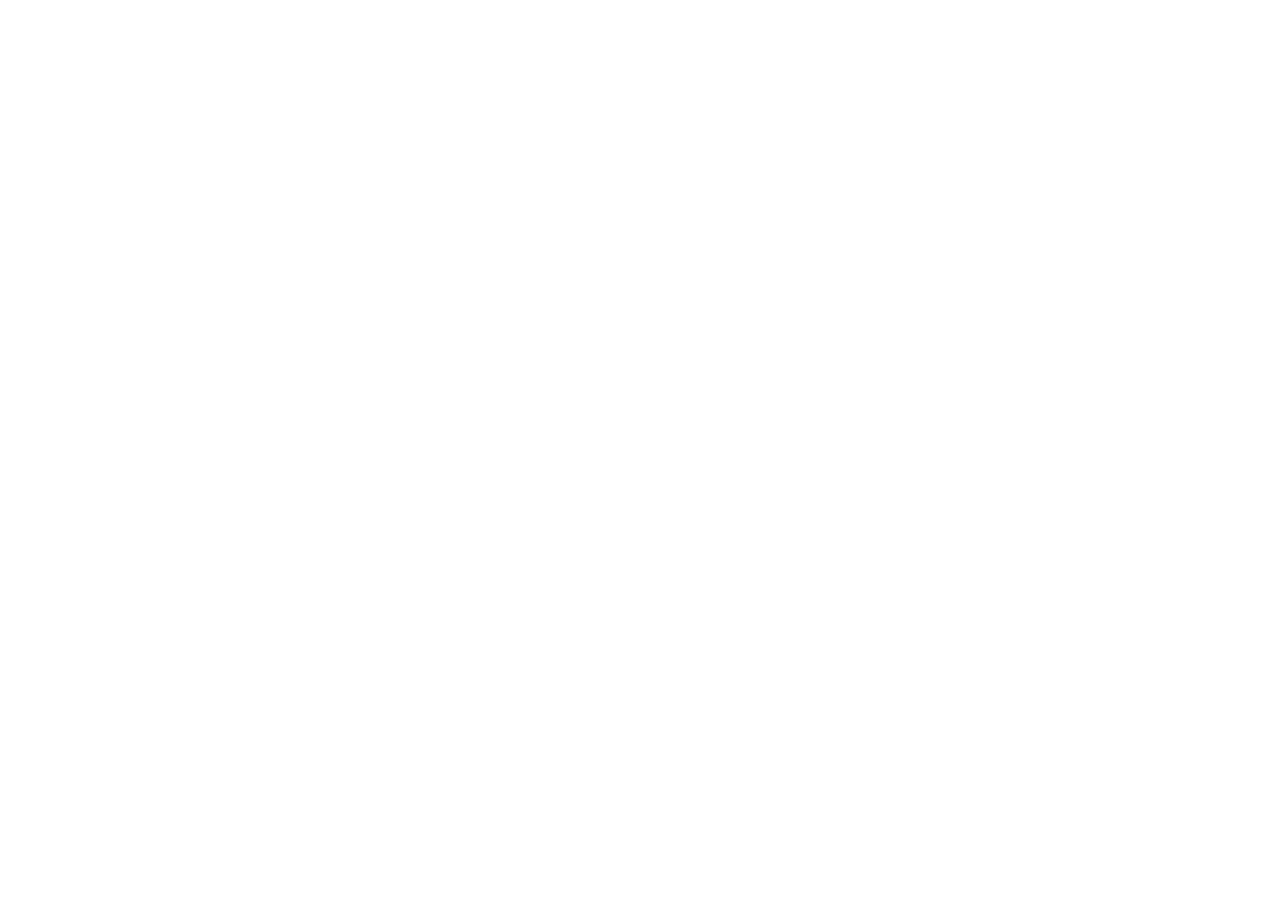
==== index.html @ e5ca73d8 "Wire up web workers for executing code" ====
<html>
  <head>
    <link rel="stylesheet" href="style.css" />
    <script type="text/javascript" src="Brython-3.8.7/brython.js"></script>
    <script
      type="text/javascript"
      src="Brython-3.8.7/brython_stdlib.js"
    ></script>
    <script type="text/python" class="webworker" id="run_code" src="worker.py">
</script>
  </head>
  <body onload="brython()">
    <script type="text/python" src="start.py"></script>
  </body>
</html>
---- style.css ----
.textarea {
  width: 100%;
  height: 100px;
}
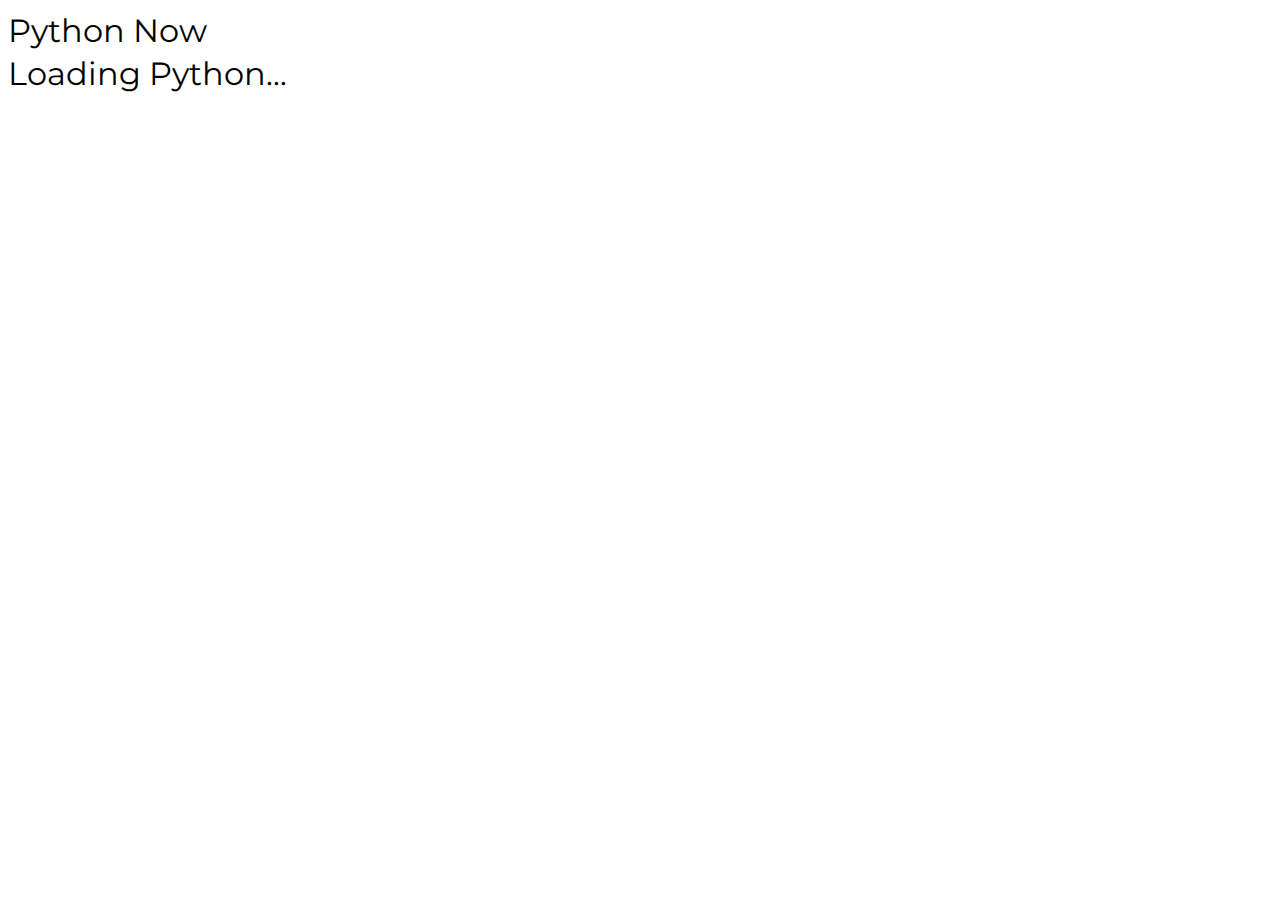
==== commit 298ea6d4: "Add a REPL-mode for editor components" ====
--- a/index.html
+++ b/index.html
@@ -1,15 +1,27 @@
+<!DOCTYPE html>
 <html>
   <head>
-    <link rel="stylesheet" href="style.css" />
+    <title>Python Now</title>
     <script type="text/javascript" src="Brython-3.8.7/brython.js"></script>
     <script
       type="text/javascript"
       src="Brython-3.8.7/brython_stdlib.js"
     ></script>
-    <script type="text/python" class="webworker" id="run_code" src="worker.py">
-</script>
+    <script src="static/lib/codemirror/codemirror.js"></script>
+    <link rel="stylesheet" href="static/lib/codemirror/codemirror.css">
+    <link rel="stylesheet" href="static/lib/codemirror/darcula.css">
+    <script src="static/lib/codemirror/python.js"></script>
+    <script type="text/python" class="webworker" id="run_code" src="worker.py"></script>
+    <link rel="stylesheet" href="style.css" />
   </head>
   <body onload="brython()">
+    <h1>Python Now</h1>
+    <nav id="nav"></nav>
+    <article id="lesson">
+      
+        <h1>Loading Python...</h1>
+        <div class="loader"></div>
+    </article>
     <script type="text/python" src="start.py"></script>
   </body>
 </html>
--- a/static/lib/codemirror/codemirror.css
+++ b/static/lib/codemirror/codemirror.css
@@ -0,0 +1,349 @@
+/* BASICS */
+
+.CodeMirror {
+  /* Set height, width, borders, and global font properties here */
+  font-family: monospace;
+  height: 300px;
+  color: black;
+  direction: ltr;
+}
+
+/* PADDING */
+
+.CodeMirror-lines {
+  padding: 4px 0; /* Vertical padding around content */
+}
+.CodeMirror pre.CodeMirror-line,
+.CodeMirror pre.CodeMirror-line-like {
+  padding: 0 4px; /* Horizontal padding of content */
+}
+
+.CodeMirror-scrollbar-filler, .CodeMirror-gutter-filler {
+  background-color: white; /* The little square between H and V scrollbars */
+}
+
+/* GUTTER */
+
+.CodeMirror-gutters {
+  border-right: 1px solid #ddd;
+  background-color: #f7f7f7;
+  white-space: nowrap;
+}
+.CodeMirror-linenumbers {}
+.CodeMirror-linenumber {
+  padding: 0 3px 0 5px;
+  min-width: 20px;
+  text-align: right;
+  color: #999;
+  white-space: nowrap;
+}
+
+.CodeMirror-guttermarker { color: black; }
+.CodeMirror-guttermarker-subtle { color: #999; }
+
+/* CURSOR */
+
+.CodeMirror-cursor {
+  border-left: 1px solid black;
+  border-right: none;
+  width: 0;
+}
+/* Shown when moving in bi-directional text */
+.CodeMirror div.CodeMirror-secondarycursor {
+  border-left: 1px solid silver;
+}
+.cm-fat-cursor .CodeMirror-cursor {
+  width: auto;
+  border: 0 !important;
+  background: #7e7;
+}
+.cm-fat-cursor div.CodeMirror-cursors {
+  z-index: 1;
+}
+.cm-fat-cursor-mark {
+  background-color: rgba(20, 255, 20, 0.5);
+  -webkit-animation: blink 1.06s steps(1) infinite;
+  -moz-animation: blink 1.06s steps(1) infinite;
+  animation: blink 1.06s steps(1) infinite;
+}
+.cm-animate-fat-cursor {
+  width: auto;
+  border: 0;
+  -webkit-animation: blink 1.06s steps(1) infinite;
+  -moz-animation: blink 1.06s steps(1) infinite;
+  animation: blink 1.06s steps(1) infinite;
+  background-color: #7e7;
+}
+@-moz-keyframes blink {
+  0% {}
+  50% { background-color: transparent; }
+  100% {}
+}
+@-webkit-keyframes blink {
+  0% {}
+  50% { background-color: transparent; }
+  100% {}
+}
+@keyframes blink {
+  0% {}
+  50% { background-color: transparent; }
+  100% {}
+}
+
+/* Can style cursor different in overwrite (non-insert) mode */
+.CodeMirror-overwrite .CodeMirror-cursor {}
+
+.cm-tab { display: inline-block; text-decoration: inherit; }
+
+.CodeMirror-rulers {
+  position: absolute;
+  left: 0; right: 0; top: -50px; bottom: 0;
+  overflow: hidden;
+}
+.CodeMirror-ruler {
+  border-left: 1px solid #ccc;
+  top: 0; bottom: 0;
+  position: absolute;
+}
+
+/* DEFAULT THEME */
+
+.cm-s-default .cm-header {color: blue;}
+.cm-s-default .cm-quote {color: #090;}
+.cm-negative {color: #d44;}
+.cm-positive {color: #292;}
+.cm-header, .cm-strong {font-weight: bold;}
+.cm-em {font-style: italic;}
+.cm-link {text-decoration: underline;}
+.cm-strikethrough {text-decoration: line-through;}
+
+.cm-s-default .cm-keyword {color: #708;}
+.cm-s-default .cm-atom {color: #219;}
+.cm-s-default .cm-number {color: #164;}
+.cm-s-default .cm-def {color: #00f;}
+.cm-s-default .cm-variable,
+.cm-s-default .cm-punctuation,
+.cm-s-default .cm-property,
+.cm-s-default .cm-operator {}
+.cm-s-default .cm-variable-2 {color: #05a;}
+.cm-s-default .cm-variable-3, .cm-s-default .cm-type {color: #085;}
+.cm-s-default .cm-comment {color: #a50;}
+.cm-s-default .cm-string {color: #a11;}
+.cm-s-default .cm-string-2 {color: #f50;}
+.cm-s-default .cm-meta {color: #555;}
+.cm-s-default .cm-qualifier {color: #555;}
+.cm-s-default .cm-builtin {color: #30a;}
+.cm-s-default .cm-bracket {color: #997;}
+.cm-s-default .cm-tag {color: #170;}
+.cm-s-default .cm-attribute {color: #00c;}
+.cm-s-default .cm-hr {color: #999;}
+.cm-s-default .cm-link {color: #00c;}
+
+.cm-s-default .cm-error {color: #f00;}
+.cm-invalidchar {color: #f00;}
+
+.CodeMirror-composing { border-bottom: 2px solid; }
+
+/* Default styles for common addons */
+
+div.CodeMirror span.CodeMirror-matchingbracket {color: #0b0;}
+div.CodeMirror span.CodeMirror-nonmatchingbracket {color: #a22;}
+.CodeMirror-matchingtag { background: rgba(255, 150, 0, .3); }
+.CodeMirror-activeline-background {background: #e8f2ff;}
+
+/* STOP */
+
+/* The rest of this file contains styles related to the mechanics of
+   the editor. You probably shouldn't touch them. */
+
+.CodeMirror {
+  position: relative;
+  overflow: hidden;
+  background: white;
+}
+
+.CodeMirror-scroll {
+  overflow: scroll !important; /* Things will break if this is overridden */
+  /* 50px is the magic margin used to hide the element's real scrollbars */
+  /* See overflow: hidden in .CodeMirror */
+  margin-bottom: -50px; margin-right: -50px;
+  padding-bottom: 50px;
+  height: 100%;
+  outline: none; /* Prevent dragging from highlighting the element */
+  position: relative;
+}
+.CodeMirror-sizer {
+  position: relative;
+  border-right: 50px solid transparent;
+}
+
+/* The fake, visible scrollbars. Used to force redraw during scrolling
+   before actual scrolling happens, thus preventing shaking and
+   flickering artifacts. */
+.CodeMirror-vscrollbar, .CodeMirror-hscrollbar, .CodeMirror-scrollbar-filler, .CodeMirror-gutter-filler {
+  position: absolute;
+  z-index: 6;
+  display: none;
+}
+.CodeMirror-vscrollbar {
+  right: 0; top: 0;
+  overflow-x: hidden;
+  overflow-y: scroll;
+}
+.CodeMirror-hscrollbar {
+  bottom: 0; left: 0;
+  overflow-y: hidden;
+  overflow-x: scroll;
+}
+.CodeMirror-scrollbar-filler {
+  right: 0; bottom: 0;
+}
+.CodeMirror-gutter-filler {
+  left: 0; bottom: 0;
+}
+
+.CodeMirror-gutters {
+  position: absolute; left: 0; top: 0;
+  min-height: 100%;
+  z-index: 3;
+}
+.CodeMirror-gutter {
+  white-space: normal;
+  height: 100%;
+  display: inline-block;
+  vertical-align: top;
+  margin-bottom: -50px;
+}
+.CodeMirror-gutter-wrapper {
+  position: absolute;
+  z-index: 4;
+  background: none !important;
+  border: none !important;
+}
+.CodeMirror-gutter-background {
+  position: absolute;
+  top: 0; bottom: 0;
+  z-index: 4;
+}
+.CodeMirror-gutter-elt {
+  position: absolute;
+  cursor: default;
+  z-index: 4;
+}
+.CodeMirror-gutter-wrapper ::selection { background-color: transparent }
+.CodeMirror-gutter-wrapper ::-moz-selection { background-color: transparent }
+
+.CodeMirror-lines {
+  cursor: text;
+  min-height: 1px; /* prevents collapsing before first draw */
+}
+.CodeMirror pre.CodeMirror-line,
+.CodeMirror pre.CodeMirror-line-like {
+  /* Reset some styles that the rest of the page might have set */
+  -moz-border-radius: 0; -webkit-border-radius: 0; border-radius: 0;
+  border-width: 0;
+  background: transparent;
+  font-family: inherit;
+  font-size: inherit;
+  margin: 0;
+  white-space: pre;
+  word-wrap: normal;
+  line-height: inherit;
+  color: inherit;
+  z-index: 2;
+  position: relative;
+  overflow: visible;
+  -webkit-tap-highlight-color: transparent;
+  -webkit-font-variant-ligatures: contextual;
+  font-variant-ligatures: contextual;
+}
+.CodeMirror-wrap pre.CodeMirror-line,
+.CodeMirror-wrap pre.CodeMirror-line-like {
+  word-wrap: break-word;
+  white-space: pre-wrap;
+  word-break: normal;
+}
+
+.CodeMirror-linebackground {
+  position: absolute;
+  left: 0; right: 0; top: 0; bottom: 0;
+  z-index: 0;
+}
+
+.CodeMirror-linewidget {
+  position: relative;
+  z-index: 2;
+  padding: 0.1px; /* Force widget margins to stay inside of the container */
+}
+
+.CodeMirror-widget {}
+
+.CodeMirror-rtl pre { direction: rtl; }
+
+.CodeMirror-code {
+  outline: none;
+}
+
+/* Force content-box sizing for the elements where we expect it */
+.CodeMirror-scroll,
+.CodeMirror-sizer,
+.CodeMirror-gutter,
+.CodeMirror-gutters,
+.CodeMirror-linenumber {
+  -moz-box-sizing: content-box;
+  box-sizing: content-box;
+}
+
+.CodeMirror-measure {
+  position: absolute;
+  width: 100%;
+  height: 0;
+  overflow: hidden;
+  visibility: hidden;
+}
+
+.CodeMirror-cursor {
+  position: absolute;
+  pointer-events: none;
+}
+.CodeMirror-measure pre { position: static; }
+
+div.CodeMirror-cursors {
+  visibility: hidden;
+  position: relative;
+  z-index: 3;
+}
+div.CodeMirror-dragcursors {
+  visibility: visible;
+}
+
+.CodeMirror-focused div.CodeMirror-cursors {
+  visibility: visible;
+}
+
+.CodeMirror-selected { background: #d9d9d9; }
+.CodeMirror-focused .CodeMirror-selected { background: #d7d4f0; }
+.CodeMirror-crosshair { cursor: crosshair; }
+.CodeMirror-line::selection, .CodeMirror-line > span::selection, .CodeMirror-line > span > span::selection { background: #d7d4f0; }
+.CodeMirror-line::-moz-selection, .CodeMirror-line > span::-moz-selection, .CodeMirror-line > span > span::-moz-selection { background: #d7d4f0; }
+
+.cm-searching {
+  background-color: #ffa;
+  background-color: rgba(255, 255, 0, .4);
+}
+
+/* Used to force a border model for a node */
+.cm-force-border { padding-right: .1px; }
+
+@media print {
+  /* Hide the cursor when printing */
+  .CodeMirror div.CodeMirror-cursors {
+    visibility: hidden;
+  }
+}
+
+/* See issue #2901 */
+.cm-tab-wrap-hack:after { content: ''; }
+
+/* Help users use markselection to safely style text background */
+span.CodeMirror-selectedtext { background: none; }
--- a/static/lib/codemirror/darcula.css
+++ b/static/lib/codemirror/darcula.css
@@ -0,0 +1,53 @@
+/**
+    Name: IntelliJ IDEA darcula theme
+    From IntelliJ IDEA by JetBrains
+ */
+
+.cm-s-darcula  { font-family: Consolas, Menlo, Monaco, 'Lucida Console', 'Liberation Mono', 'DejaVu Sans Mono', 'Bitstream Vera Sans Mono', 'Courier New', monospace, serif;}
+.cm-s-darcula.CodeMirror { background: #2B2B2B; color: #A9B7C6; }
+
+.cm-s-darcula span.cm-meta { color: #BBB529; }
+.cm-s-darcula span.cm-number { color: #6897BB; }
+.cm-s-darcula span.cm-keyword { color: #CC7832; line-height: 1em; font-weight: bold; }
+.cm-s-darcula span.cm-def { color: #A9B7C6; font-style: italic; }
+.cm-s-darcula span.cm-variable { color: #A9B7C6; }
+.cm-s-darcula span.cm-variable-2 { color: #A9B7C6; }
+.cm-s-darcula span.cm-variable-3 { color: #9876AA; }
+.cm-s-darcula span.cm-type { color: #AABBCC; font-weight: bold; }
+.cm-s-darcula span.cm-property { color: #FFC66D; }
+.cm-s-darcula span.cm-operator { color: #A9B7C6; }
+.cm-s-darcula span.cm-string { color: #6A8759; }
+.cm-s-darcula span.cm-string-2 { color: #6A8759; }
+.cm-s-darcula span.cm-comment { color: #61A151; font-style: italic; }
+.cm-s-darcula span.cm-link { color: #CC7832; }
+.cm-s-darcula span.cm-atom { color: #CC7832; }
+.cm-s-darcula span.cm-error { color: #BC3F3C; }
+.cm-s-darcula span.cm-tag { color: #629755; font-weight: bold; font-style: italic; text-decoration: underline; }
+.cm-s-darcula span.cm-attribute { color: #6897bb; }
+.cm-s-darcula span.cm-qualifier { color: #6A8759; }
+.cm-s-darcula span.cm-bracket { color: #A9B7C6; }
+.cm-s-darcula span.cm-builtin { color: #FF9E59; }
+.cm-s-darcula span.cm-special { color: #FF9E59; }
+.cm-s-darcula span.cm-matchhighlight { color: #FFFFFF; background-color: rgba(50, 89, 48, .7); font-weight: normal;}
+.cm-s-darcula span.cm-searching { color: #FFFFFF; background-color: rgba(61, 115, 59, .7); font-weight: normal;}
+
+.cm-s-darcula .CodeMirror-cursor { border-left: 1px solid #A9B7C6; }
+.cm-s-darcula .CodeMirror-activeline-background { background: #323232; }
+.cm-s-darcula .CodeMirror-gutters { background: #313335; border-right: 1px solid #313335; }
+.cm-s-darcula .CodeMirror-guttermarker { color: #FFEE80; }
+.cm-s-darcula .CodeMirror-guttermarker-subtle { color: #D0D0D0; }
+.cm-s-darcula .CodeMirrir-linenumber { color: #606366; }
+.cm-s-darcula .CodeMirror-matchingbracket { background-color: #3B514D; color: #FFEF28 !important; font-weight: bold; }
+
+.cm-s-darcula div.CodeMirror-selected { background: #214283; }
+
+.CodeMirror-hints.darcula {
+  font-family: Menlo, Monaco, Consolas, 'Courier New', monospace;
+  color: #9C9E9E;
+  background-color: #3B3E3F !important;
+}
+
+.CodeMirror-hints.darcula .CodeMirror-hint-active {
+  background-color: #494D4E !important;
+  color: #9C9E9E !important;
+}
--- a/style.css
+++ b/style.css
@@ -1,4 +1,131 @@
-.textarea {
-  width: 100%;
-  height: 100px;
+@import url('https://fonts.googleapis.com/css2?family=Montserrat:wght@300&display=swap');
+
+h1, h2 {
+  font-weight: normal;
+  font-family: 'Montserrat', sans-serif;
+  color: black;
 }
+
+h2 {
+  margin-top: 2em;
+}
+
+body {
+  font-family: sans-serif;
+  line-height: 1.3em;
+  color: #222;
+}
+
+.output {
+  color: silver;
+  background-color: black;
+
+  padding: 0.5em 0.8em 1em;
+  margin: 0;
+}
+
+.err {
+  color: #a00;
+}
+
+.CodeMirror {
+  font-size: 10pt;
+  height: auto;
+}
+
+/* CSS class for the prompt gutter in REPL mode */
+.prompt-gutter {
+  width: 3em;
+  background-color: #2b2b2b;
+}
+.prompt {
+  color: white;
+  padding: 0.0em 0.5em;
+  font-family: monospace;
+}
+
+.run {
+  position: absolute;
+  right: 15px;
+  z-index: 10000;
+  margin-top: 8px;
+  color: white;
+  background-color: #266392;
+  border-radius: 4px;
+  border: none;
+  padding: 0.3em 0.6em;
+}
+
+.outbox {
+  max-height: 300px;
+  overflow-y: auto;
+}
+
+/* Throbber taken from https://projects.lukehaas.me/css-loaders/ */
+.loader,
+.loader:before,
+.loader:after {
+  border-radius: 50%;
+}
+.loader {
+  color: #1f497e;
+  font-size: 11px;
+  text-indent: -99999em;
+  margin: 55px auto;
+  position: relative;
+  width: 10em;
+  height: 10em;
+  box-shadow: inset 0 0 0 1em;
+  -webkit-transform: translateZ(0);
+  -ms-transform: translateZ(0);
+  transform: translateZ(0);
+}
+.loader:before,
+.loader:after {
+  position: absolute;
+  content: '';
+}
+.loader:before {
+  width: 5.2em;
+  height: 10.2em;
+  background: #ffffff;
+  border-radius: 10.2em 0 0 10.2em;
+  top: -0.1em;
+  left: -0.1em;
+  -webkit-transform-origin: 5.1em 5.1em;
+  transform-origin: 5.1em 5.1em;
+  -webkit-animation: load2 1s infinite ease 0.75s;
+  animation: load2 1s infinite ease 0.75s;
+}
+.loader:after {
+  width: 5.2em;
+  height: 10.2em;
+  background: #ffffff;
+  border-radius: 0 10.2em 10.2em 0;
+  top: -0.1em;
+  left: 4.9em;
+  -webkit-transform-origin: 0.1em 5.1em;
+  transform-origin: 0.1em 5.1em;
+  -webkit-animation: load2 1s infinite ease;
+  animation: load2 1s infinite ease;
+}
+@-webkit-keyframes load2 {
+  0% {
+    -webkit-transform: rotate(0deg);
+    transform: rotate(0deg);
+  }
+  100% {
+    -webkit-transform: rotate(360deg);
+    transform: rotate(360deg);
+  }
+}
+@keyframes load2 {
+  0% {
+    -webkit-transform: rotate(0deg);
+    transform: rotate(0deg);
+  }
+  100% {
+    -webkit-transform: rotate(360deg);
+    transform: rotate(360deg);
+  }
+}
